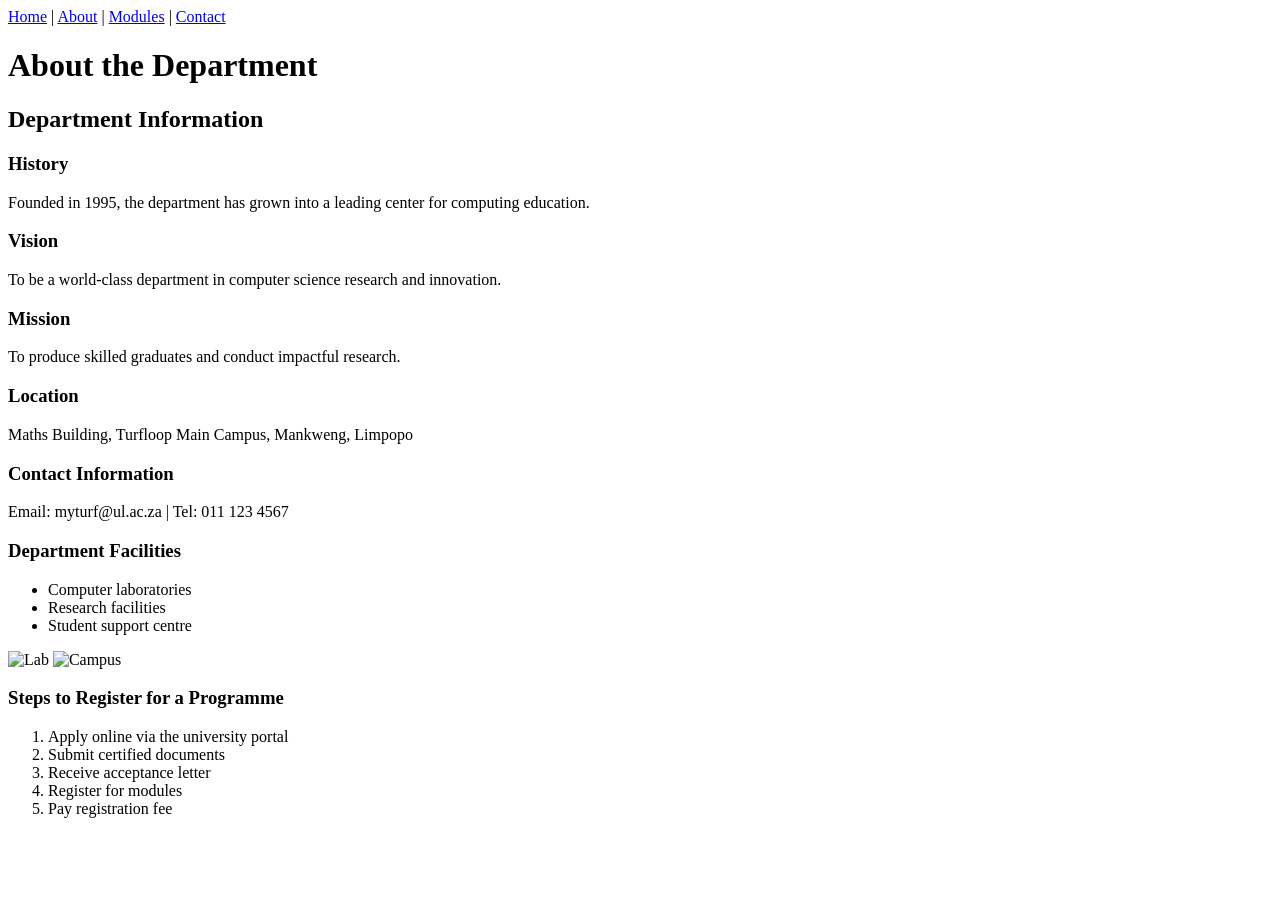
==== about.html @ 0098ea51 "Create about.html" ====
<!DOCTYPE html>
<html>
<head><title>About Us</title></head>
<body>
    <nav>
        <a href="index.html">Home</a> |
        <a href="about.html">About</a> |
        <a href="modules.html">Modules</a> |
        <a href="contact.html">Contact</a>
    </nav>

    <h1>About the Department</h1>
    
    <h2>Department Information</h2>
    <h3>History</h3>
    <p>Founded in 1995, the department has grown into a leading center for computing education.</p>
    <h3>Vision</h3>
    <p>To be a world-class department in computer science research and innovation.</p>
    <h3>Mission</h3>
    <p>To produce skilled graduates and conduct impactful research.</p>
    
    <h3>Location</h3>
    <p>Maths Building, Turfloop Main Campus, Mankweng, Limpopo</p>
    <h3>Contact Information</h3>
    <p>Email: myturf@ul.ac.za | Tel: 011 123 4567</p>

    <h3>Department Facilities</h3>
    <ul>
        <li>Computer laboratories</li>
        <li>Research facilities</li>
        <li>Student support centre</li>
    </ul>
    <img src="images/laboratory.jpg" alt="Lab" width="250">
    <img src="images/campus.jpg" alt="Campus" width="250">

    <h3>Steps to Register for a Programme</h3>
    <ol>
        <li>Apply online via the university portal</li>
        <li>Submit certified documents</li>
        <li>Receive acceptance letter</li>
        <li>Register for modules</li>
        <li>Pay registration fee</li>
    </ol>
</body>
</html>
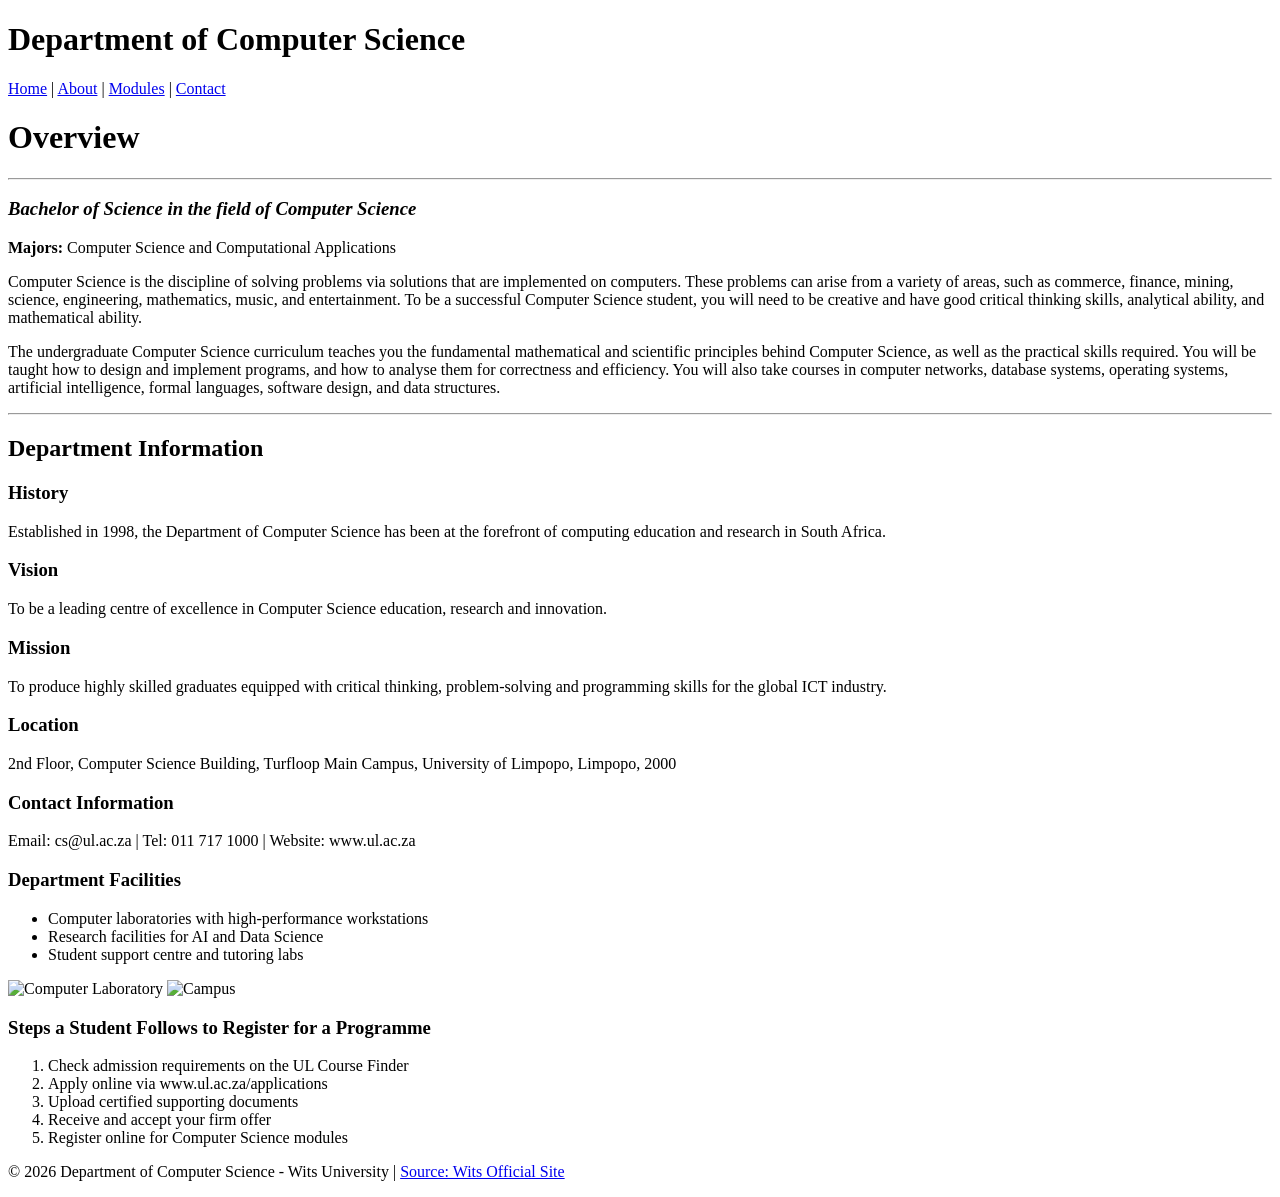
==== commit 325df978: "Update about.html" ====
--- a/about.html
+++ b/about.html
@@ -1,45 +1,88 @@
 <!DOCTYPE html>
-<html>
-<head><title>About Us</title></head>
+<html lang="en">
+<head>
+    <meta charset="UTF-8">
+    <title>About Us - Department of Computer Science</title>
+</head>
 <body>
-    <nav>
-        <a href="index.html">Home</a> |
-        <a href="about.html">About</a> |
-        <a href="modules.html">Modules</a> |
-        <a href="contact.html">Contact</a>
-    </nav>
 
-    <h1>About the Department</h1>
-    
-    <h2>Department Information</h2>
-    <h3>History</h3>
-    <p>Founded in 1995, the department has grown into a leading center for computing education.</p>
-    <h3>Vision</h3>
-    <p>To be a world-class department in computer science research and innovation.</p>
-    <h3>Mission</h3>
-    <p>To produce skilled graduates and conduct impactful research.</p>
-    
-    <h3>Location</h3>
-    <p>Maths Building, Turfloop Main Campus, Mankweng, Limpopo</p>
-    <h3>Contact Information</h3>
-    <p>Email: myturf@ul.ac.za | Tel: 011 123 4567</p>
+    <header>
+        <h1>Department of Computer Science</h1>
+        <nav>
+            <a href="index.html">Home</a> |
+            <a href="about.html">About</a> |
+            <a href="modules.html">Modules</a> |
+            <a href="contact.html">Contact</a>
+        </nav>
+    </header>
 
-    <h3>Department Facilities</h3>
-    <ul>
-        <li>Computer laboratories</li>
-        <li>Research facilities</li>
-        <li>Student support centre</li>
-    </ul>
-    <img src="images/laboratory.jpg" alt="Lab" width="250">
-    <img src="images/campus.jpg" alt="Campus" width="250">
+    <main>
+        <h1>Overview</h1>
+        <hr>
 
-    <h3>Steps to Register for a Programme</h3>
-    <ol>
-        <li>Apply online via the university portal</li>
-        <li>Submit certified documents</li>
-        <li>Receive acceptance letter</li>
-        <li>Register for modules</li>
-        <li>Pay registration fee</li>
-    </ol>
+        <h3><i>Bachelor of Science in the field of Computer Science</i></h3>
+        
+        <p><strong>Majors:</strong> Computer Science and Computational Applications</p>
+
+        <p>
+            Computer Science is the discipline of solving problems via solutions that are implemented 
+            on computers. These problems can arise from a variety of areas, such as commerce, finance, 
+            mining, science, engineering, mathematics, music, and entertainment. To be a successful 
+            Computer Science student, you will need to be creative and have good critical thinking skills, 
+            analytical ability, and mathematical ability.
+        </p>
+
+        <p>
+            The undergraduate Computer Science curriculum teaches you the fundamental mathematical and 
+            scientific principles behind Computer Science, as well as the practical skills required. 
+            You will be taught how to design and implement programs, and how to analyse them for 
+            correctness and efficiency. You will also take courses in computer networks, database systems, 
+            operating systems, artificial intelligence, formal languages, software design, and data structures.
+        </p>
+
+        <hr>
+
+        <h2>Department Information</h2>
+
+        <h3>History</h3>
+        <p>Established in 1998, the Department of Computer Science has been at the forefront of computing education and research in South Africa.</p>
+
+        <h3>Vision</h3>
+        <p>To be a leading centre of excellence in Computer Science education, research and innovation.</p>
+
+        <h3>Mission</h3>
+        <p>To produce highly skilled graduates equipped with critical thinking, problem-solving and programming skills for the global ICT industry.</p>
+
+        <h3>Location</h3>
+        <p>2nd Floor, Computer Science Building, Turfloop Main Campus, University of Limpopo, Limpopo, 2000</p>
+
+        <h3>Contact Information</h3>
+        <p>Email: cs@ul.ac.za | Tel: 011 717 1000 | Website: www.ul.ac.za</p>
+
+        <h3>Department Facilities</h3>
+        <ul>
+            <li>Computer laboratories with high-performance workstations</li>
+            <li>Research facilities for AI and Data Science</li>
+            <li>Student support centre and tutoring labs</li>
+        </ul>
+
+        <img src="images/laboratory.jpg" alt="Computer Laboratory" width="300">
+        <img src="images/campus.jpg" alt="Campus" width="300">
+
+        <h3>Steps a Student Follows to Register for a Programme</h3>
+        <ol>
+            <li>Check admission requirements on the UL Course Finder</li>
+            <li>Apply online via www.ul.ac.za/applications</li>
+            <li>Upload certified supporting documents</li>
+            <li>Receive and accept your firm offer</li>
+            <li>Register online for Computer Science modules</li>
+        </ol>
+
+    </main>
+
+    <footer>
+        <p>&copy; 2026 Department of Computer Science - Wits University | <a href="https://wits.ac.za/course-finder/undergraduate/bachelor-of-science-computer-science/" target="_blank">Source: Wits Official Site</a></p>
+    </footer>
+
 </body>
 </html>
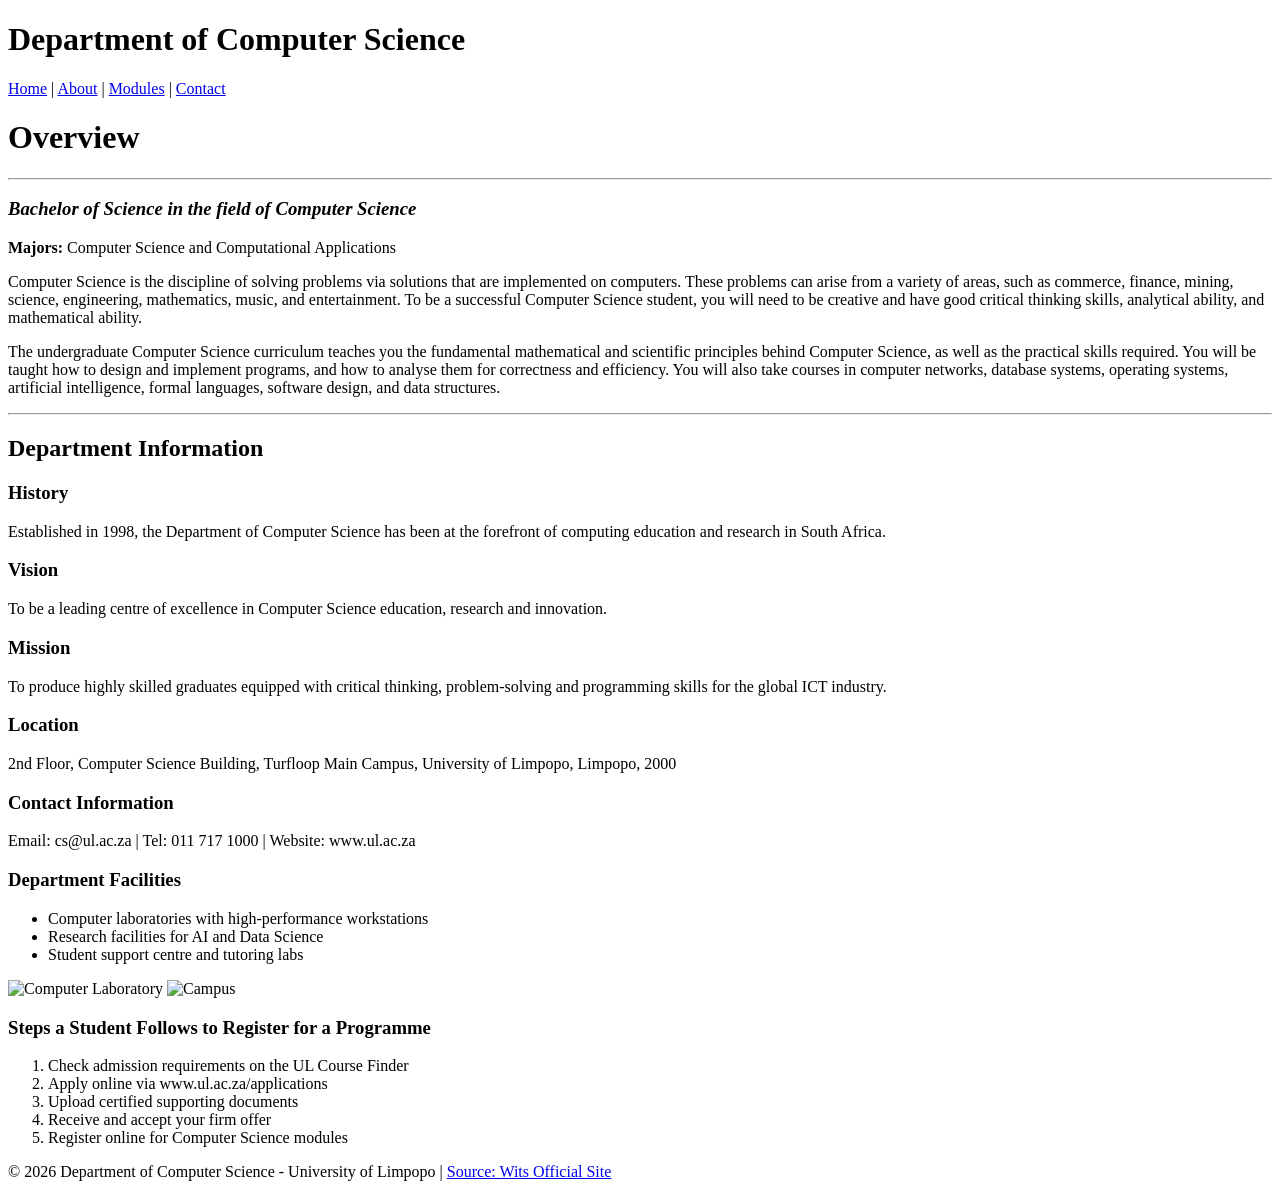
==== commit 594ac77f: "Update about.html" ====
--- a/about.html
+++ b/about.html
@@ -81,7 +81,7 @@
     </main>
 
     <footer>
-        <p>&copy; 2026 Department of Computer Science - Wits University | <a href="https://wits.ac.za/course-finder/undergraduate/bachelor-of-science-computer-science/" target="_blank">Source: Wits Official Site</a></p>
+        <p>&copy; 2026 Department of Computer Science - University of Limpopo | <a href="https://ul.ac.za/course-finder/undergraduate/bachelor-of-science-computer-science/" target="_blank">Source: Wits Official Site</a></p>
     </footer>
 
 </body>
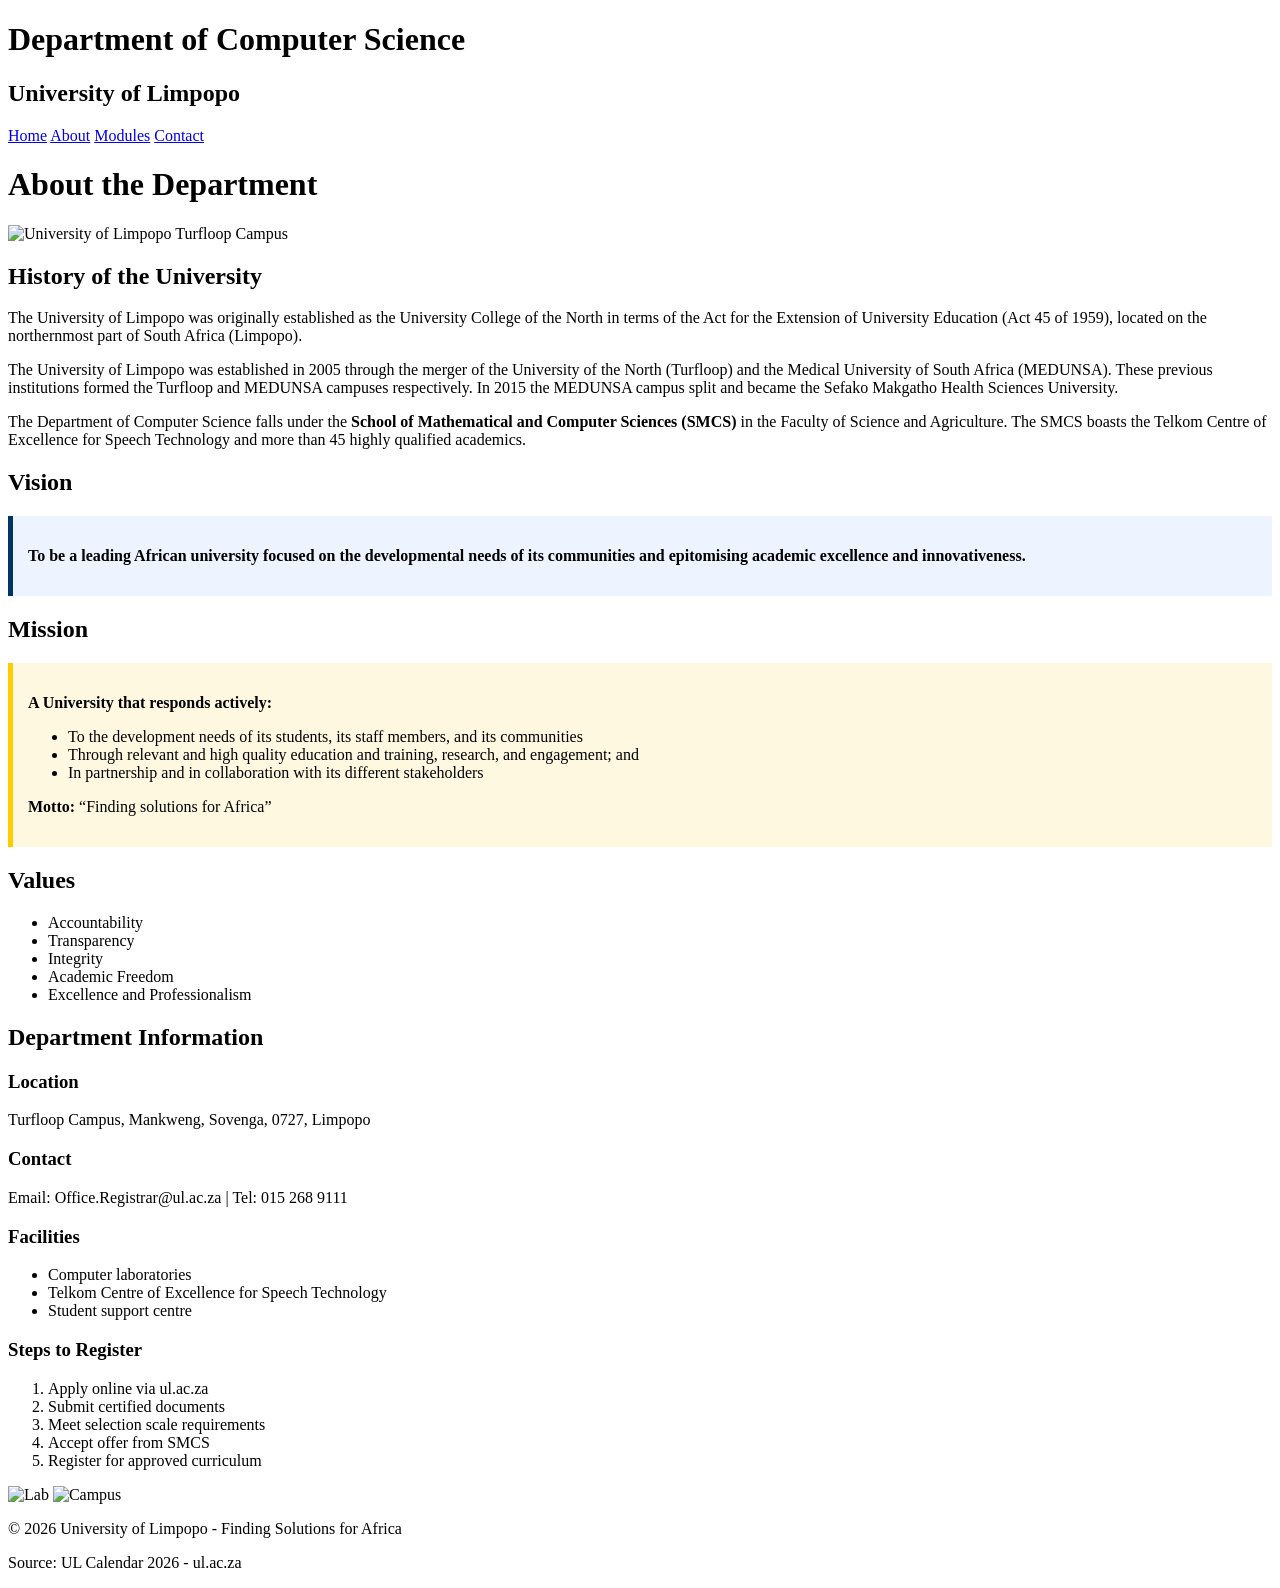
==== commit 9bfb9653: "Update about.html" ====
--- a/about.html
+++ b/about.html
@@ -2,86 +2,106 @@
 <html lang="en">
 <head>
     <meta charset="UTF-8">
-    <title>About Us - Department of Computer Science</title>
+    <title>About Us - Department of Computer</title>
+    <link rel="stylesheet" href="style.css">
 </head>
 <body>
 
     <header>
         <h1>Department of Computer Science</h1>
+        <h2>University of Limpopo</h2>
         <nav>
-            <a href="index.html">Home</a> |
-            <a href="about.html">About</a> |
-            <a href="modules.html">Modules</a> |
+            <a href="index.html">Home</a>
+            <a href="about.html">About</a>
+            <a href="modules.html">Modules</a>
             <a href="contact.html">Contact</a>
         </nav>
     </header>
 
     <main>
-        <h1>Overview</h1>
-        <hr>
+        <h1>About the Department</h1>
+        <img src="images/university.jpg" alt="University of Limpopo Turfloop Campus" width="100%">
 
-        <h3><i>Bachelor of Science in the field of Computer Science</i></h3>
-        
-        <p><strong>Majors:</strong> Computer Science and Computational Applications</p>
-
+        <!-- HISTORY -->
+        <h2>History of the University</h2>
         <p>
-            Computer Science is the discipline of solving problems via solutions that are implemented 
-            on computers. These problems can arise from a variety of areas, such as commerce, finance, 
-            mining, science, engineering, mathematics, music, and entertainment. To be a successful 
-            Computer Science student, you will need to be creative and have good critical thinking skills, 
-            analytical ability, and mathematical ability.
+            The University of Limpopo was originally established as the University College of the North
+            in terms of the Act for the Extension of University Education (Act 45 of 1959),
+            located on the northernmost part of South Africa (Limpopo).
+        </p>
+        <p>
+            The University of Limpopo was established in 2005 through the merger of the University
+            of the North (Turfloop) and the Medical University of South Africa (MEDUNSA).
+            These previous institutions formed the Turfloop and MEDUNSA campuses respectively.
+            In 2015 the MEDUNSA campus split and became the Sefako Makgatho Health Sciences University.
+        </p>
+        <p>
+            The Department of Computer Science falls under the <strong>School of Mathematical and
+            Computer Sciences (SMCS)</strong> in the Faculty of Science and Agriculture. The SMCS
+            boasts the Telkom Centre of Excellence for Speech Technology and more than 45 highly
+            qualified academics.
         </p>
 
-        <p>
-            The undergraduate Computer Science curriculum teaches you the fundamental mathematical and 
-            scientific principles behind Computer Science, as well as the practical skills required. 
-            You will be taught how to design and implement programs, and how to analyse them for 
-            correctness and efficiency. You will also take courses in computer networks, database systems, 
-            operating systems, artificial intelligence, formal languages, software design, and data structures.
-        </p>
+        <!-- VISION - OFFICIAL FROM UL.AC.ZA -->
+        <h2>Vision</h2>
+        <div style="background:#eef4ff; border-left:5px solid #003366; padding:15px; margin:15px 0;">
+            <p><strong>
+            To be a leading African university focused on the developmental needs of its communities
+            and epitomising academic excellence and innovativeness.
+            </strong></p>
+        </div>
 
-        <hr>
+        <!-- MISSION - OFFICIAL FROM UL.AC.ZA -->
+        <h2>Mission</h2>
+        <div style="background:#fff8e1; border-left:5px solid #ffcc00; padding:15px; margin:15px 0;">
+            <p><strong>A University that responds actively:</strong></p>
+            <ul>
+                <li>To the development needs of its students, its staff members, and its communities</li>
+                <li>Through relevant and high quality education and training, research, and engagement; and</li>
+                <li>In partnership and in collaboration with its different stakeholders</li>
+            </ul>
+            <p><strong>Motto:</strong> “Finding solutions for Africa”</p>
+        </div>
+
+        <h2>Values</h2>
+        <ul>
+            <li>Accountability</li>
+            <li>Transparency</li>
+            <li>Integrity</li>
+            <li>Academic Freedom</li>
+            <li>Excellence and Professionalism</li>
+        </ul>
 
         <h2>Department Information</h2>
+        <h3>Location</h3>
+        <p>Turfloop Campus, Mankweng, Sovenga, 0727, Limpopo</p>
 
-        <h3>History</h3>
-        <p>Established in 1998, the Department of Computer Science has been at the forefront of computing education and research in South Africa.</p>
+        <h3>Contact</h3>
+        <p>Email: Office.Registrar@ul.ac.za | Tel: 015 268 9111</p>
 
-        <h3>Vision</h3>
-        <p>To be a leading centre of excellence in Computer Science education, research and innovation.</p>
-
-        <h3>Mission</h3>
-        <p>To produce highly skilled graduates equipped with critical thinking, problem-solving and programming skills for the global ICT industry.</p>
-
-        <h3>Location</h3>
-        <p>2nd Floor, Computer Science Building, Turfloop Main Campus, University of Limpopo, Limpopo, 2000</p>
-
-        <h3>Contact Information</h3>
-        <p>Email: cs@ul.ac.za | Tel: 011 717 1000 | Website: www.ul.ac.za</p>
-
-        <h3>Department Facilities</h3>
+        <h3>Facilities</h3>
         <ul>
-            <li>Computer laboratories with high-performance workstations</li>
-            <li>Research facilities for AI and Data Science</li>
-            <li>Student support centre and tutoring labs</li>
+            <li>Computer laboratories</li>
+            <li>Telkom Centre of Excellence for Speech Technology</li>
+            <li>Student support centre</li>
         </ul>
 
-        <img src="images/laboratory.jpg" alt="Computer Laboratory" width="300">
-        <img src="images/campus.jpg" alt="Campus" width="300">
-
-        <h3>Steps a Student Follows to Register for a Programme</h3>
+        <h3>Steps to Register</h3>
         <ol>
-            <li>Check admission requirements on the UL Course Finder</li>
-            <li>Apply online via www.ul.ac.za/applications</li>
-            <li>Upload certified supporting documents</li>
-            <li>Receive and accept your firm offer</li>
-            <li>Register online for Computer Science modules</li>
+            <li>Apply online via ul.ac.za</li>
+            <li>Submit certified documents</li>
+            <li>Meet selection scale requirements</li>
+            <li>Accept offer from SMCS</li>
+            <li>Register for approved curriculum</li>
         </ol>
 
+        <img src="images/laboratory.jpg" alt="Lab" width="300">
+        <img src="images/campus.jpg" alt="Campus" width="300">
     </main>
 
     <footer>
-        <p>&copy; 2026 Department of Computer Science - University of Limpopo | <a href="https://ul.ac.za/course-finder/undergraduate/bachelor-of-science-computer-science/" target="_blank">Source: Wits Official Site</a></p>
+        <p>&copy; 2026 University of Limpopo - Finding Solutions for Africa</p>
+        <p>Source: UL Calendar 2026 - ul.ac.za</p>
     </footer>
 
 </body>
